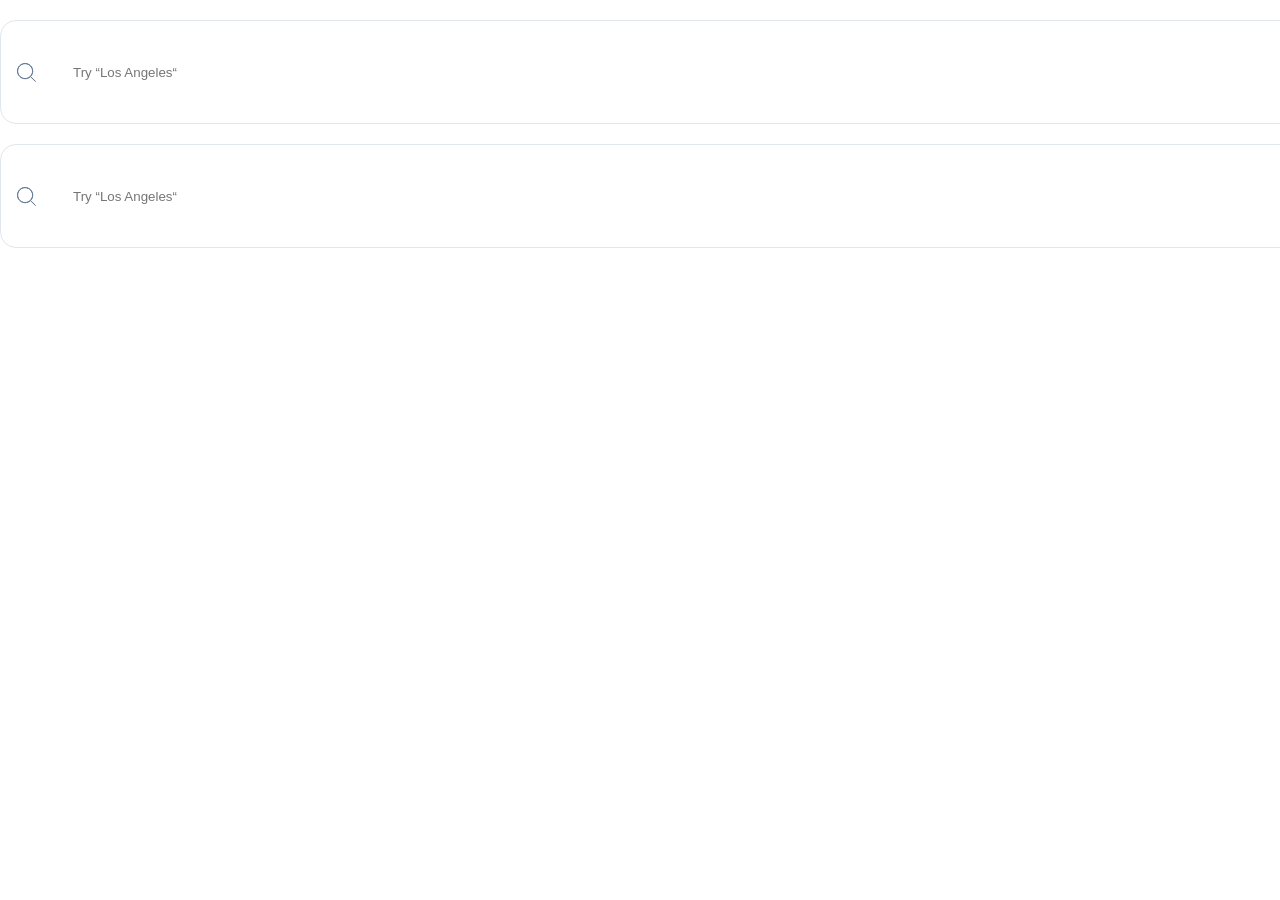
==== index.html @ 0d0103ec "make build" ====
<!doctype html>
<html lang="en">
  <head>
    <meta charset="UTF-8">
    <meta name="viewport" content="width=device-width, user-scalable=no, initial-scale=1.0, maximum-scale=1.0, minimum-scale=1.0">
    <meta http-equiv="X-UA-Compatible" content="ie=edge">
    <title>Document</title>
    <link rel="stylesheet" href="/index.2cdaf7bc.css">
  </head>
  <body>
    <form class="search" data-qa="big">
      <input class="search__input" type="text" data-qa="keypress" placeholder="Try “Los Angeles“">
    </form>

    <form class="search" data-qa="small">
      <input class="search__input" type="text" placeholder="Try “Los Angeles“">
    </form>
  <script src="/layout_search-bar-airbnb.59712999.js"></script></body>
</html>
---- index.2cdaf7bc.css ----
html, body {
  box-sizing: border-box;
  margin: 0;
  padding: 0;
}

@font-face {
  font-family: Avenir-Book;
  src: url("Avenir-Book.21abf061.ttf");
  font-weight: 300;
}

@font-face {
  font-family: Avenir-Heavy;
  src: url("Avenir-Heavy.9246a2b0.ttf");
  font-weight: 300;
}

@font-face {
  font-family: Avenir;
  src: url("Avenir.1d049072.ttc");
  font-weight: 300;
}

.search {
  background-image: url("Search.f4d21c8a.svg");
  background-position: 16px;
  background-repeat: no-repeat;
  border: 1px solid #e1e7ed;
  border-radius: 16px;
  align-items: center;
  width: 100vw;
  height: 70px;
  margin-top: 20px;
  padding: 16px 8px;
  display: flex;
}

.search__input {
  border: none;
  width: 100%;
  margin-left: 62px;
}

.search:hover, .search:focus-within, .search__input:hover, .search__input:focus {
  border: none;
}
/*# sourceMappingURL=index.2cdaf7bc.css.map */
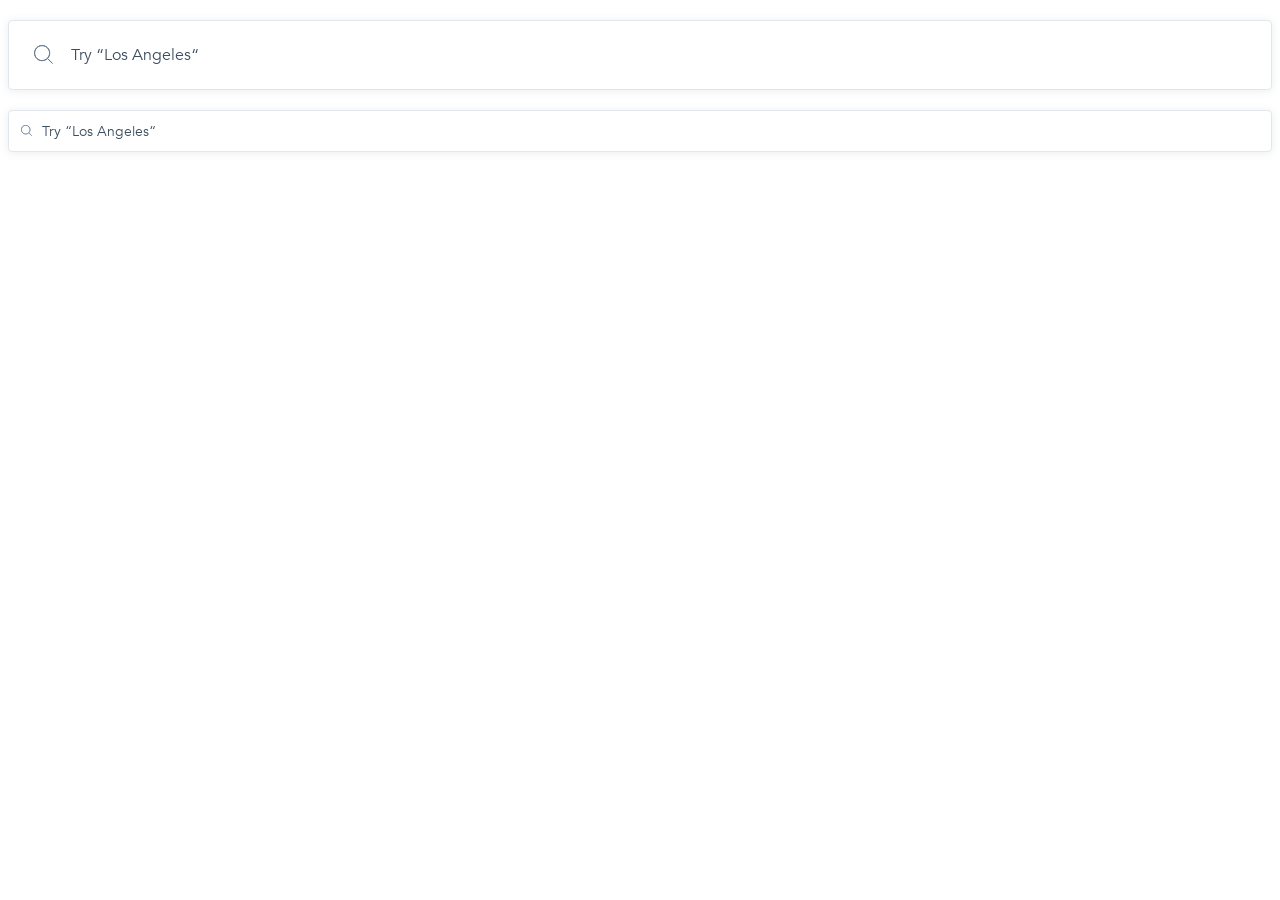
==== commit 1b8e652b: "make build" ====
--- a/index.html
+++ b/index.html
@@ -1,19 +1 @@
-<!doctype html>
-<html lang="en">
-  <head>
-    <meta charset="UTF-8">
-    <meta name="viewport" content="width=device-width, user-scalable=no, initial-scale=1.0, maximum-scale=1.0, minimum-scale=1.0">
-    <meta http-equiv="X-UA-Compatible" content="ie=edge">
-    <title>Document</title>
-    <link rel="stylesheet" href="/index.2cdaf7bc.css">
-  </head>
-  <body>
-    <form class="search" data-qa="big">
-      <input class="search__input" type="text" data-qa="keypress" placeholder="Try “Los Angeles“">
-    </form>
-
-    <form class="search" data-qa="small">
-      <input class="search__input" type="text" placeholder="Try “Los Angeles“">
-    </form>
-  <script src="/layout_search-bar-airbnb.59712999.js"></script></body>
-</html>
+<!doctype html><html lang="en"><head><meta charset="utf-8"><meta name="viewport" content="width=device-width, user-scalable=no, initial-scale=1.0, maximum-scale=1.0, minimum-scale=1.0"><meta http-equiv="X-UA-Compatible" content="ie=edge"><title>Document</title><link rel="stylesheet" href="index.c884c2bb.css"></head><body> <form class="search" data-qa="big"> <input class="search__input" type="text" data-qa="keypress" placeholder="Try “Los Angeles“"> </form> <form class="search search--small" data-qa="small"> <input class="search__input search__input--small" type="text" placeholder="Try “Los Angeles“"> </form> </body></html>
--- a/index.c884c2bb.css
+++ b/index.c884c2bb.css
@@ -0,0 +1,2 @@
+@font-face{font-family:Avenir;src:url(Avenir-Book.657c3568.ttf);font-weight:300;font-style:normal}@font-face{font-family:Avenir;src:url(Avenir-Heavy.01d9ab74.ttf);font-weight:900;font-style:normal}html{font-family:Avenir,sans-serif;font-weight:300}.search,.search--small{margin-top:20px}.search__input{box-sizing:border-box;font-family:inherit;line-height:22px;font-weight:inherit;color:#3d4e61;background-image:url(Search.ccd3c07b.svg);background-position:25px 24px;background-repeat:no-repeat;background-size:19px;border:1px solid #e1e7ed;border-radius:4px;width:100%;height:70px;padding-left:62px;font-size:16px;box-shadow:0 1px 8px #3d4e611a}.search__input--small{background-position:12px 14px;background-size:11px;height:42px;padding-left:33px;font-size:14px;line-height:19px}.search__input:hover{box-shadow:0 4px 4px #00000040}.search__input:focus{background:linear-gradient(#fff 0%,#f6f6f7 100%);border-radius:3px;outline:none;font-weight:900;box-shadow:0 4px 4px #00000040}.search__input::placeholder{color:#3d4e61;font-weight:300}
+/*# sourceMappingURL=index.c884c2bb.css.map */
